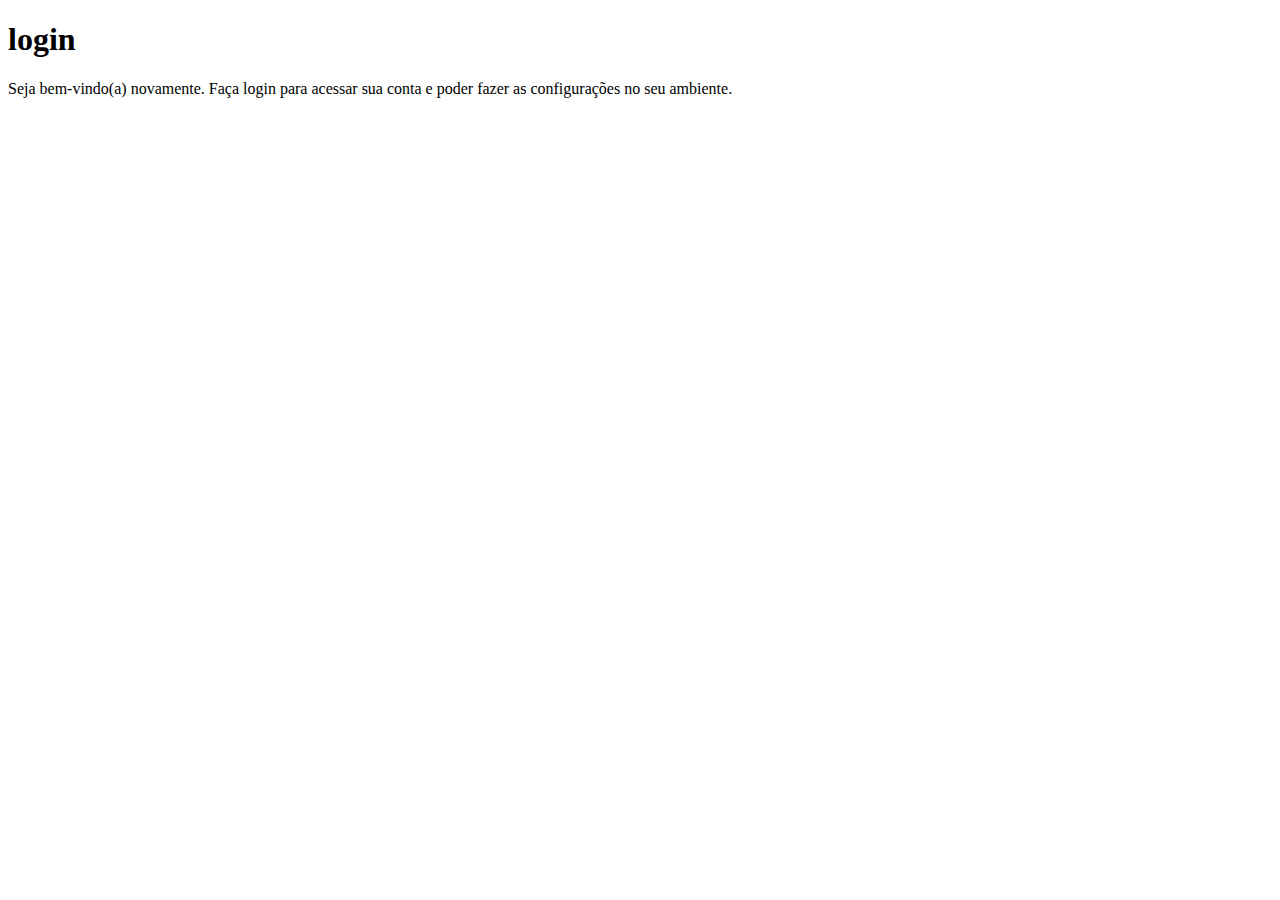
==== index.html @ 88038ad7 "estrutura do projeto criada" ====
<!DOCTYPE html>
<html lang="pt-br">
<head>
    <meta charset="UTF-8">
    <meta name="viewport" content="width=device-width, initial-scale=1.0">
    <title>Login</title>
    <link rel="stylesheet" href="estilos/style.css">
</head>
<body>
    <main>
        <section id="login">
            <div id="imagem">

            </div>
            <div id="formulario">
                <h1>login</h1>
                <p>Seja bem-vindo(a) novamente. Faça login para acessar sua conta e poder fazer as configurações no seu ambiente. </p>
                <form action="login.php" method="post">
                    
                </form>
            </div>
        </section>
    </main>
</body>
</html>
---- estilos/style.css ----
@charset "UTF=8";

:root{
    --verde: #49a09d;
    --lilas: #5f2c82;
}
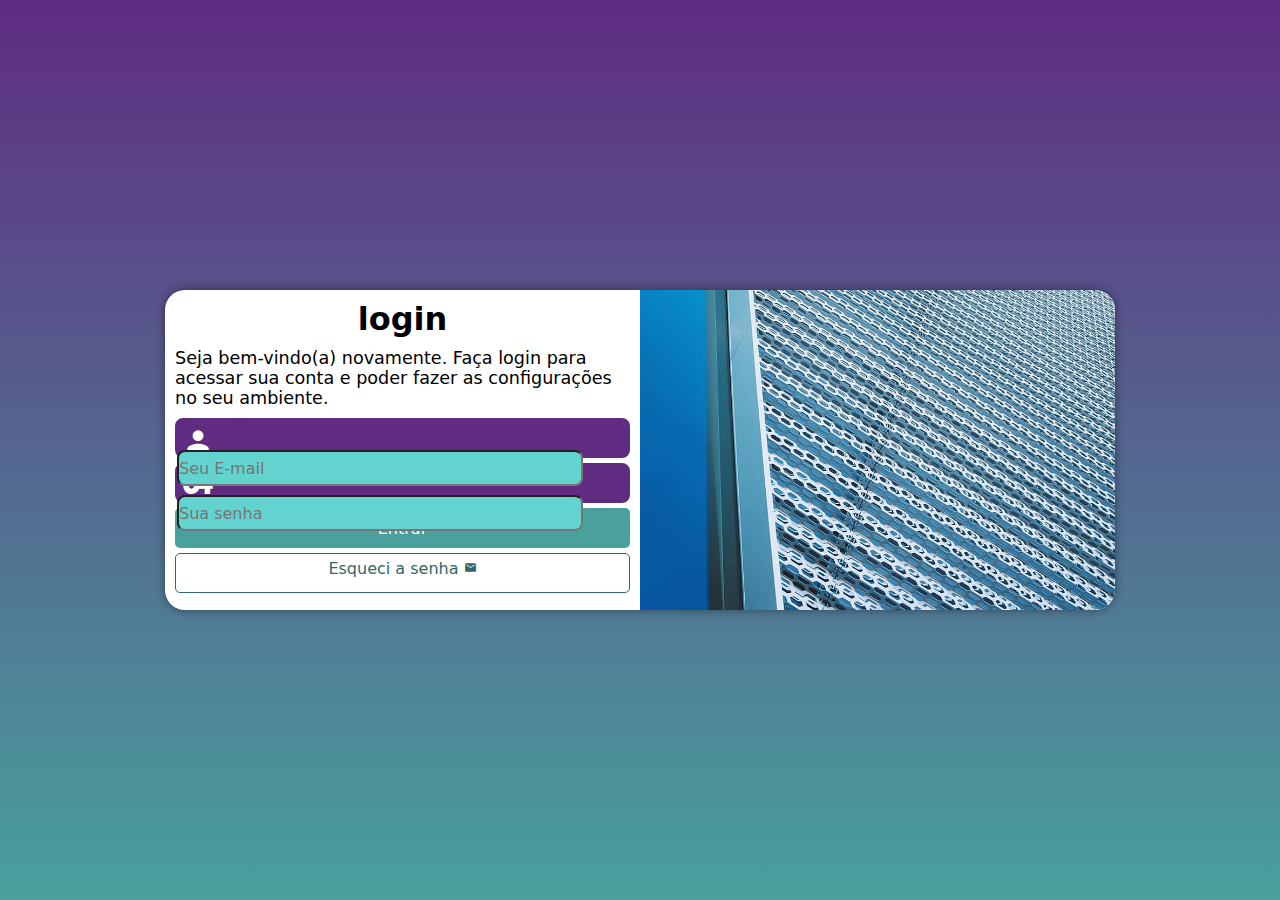
==== commit b1bcba28: "fim do projeeto" ====
--- a/index.html
+++ b/index.html
@@ -5,18 +5,27 @@
     <meta name="viewport" content="width=device-width, initial-scale=1.0">
     <title>Login</title>
     <link rel="stylesheet" href="estilos/style.css">
-</head>
+    <link rel="stylesheet" href="estilos/queries.css" >
+    <link href="https://fonts.googleapis.com/icon?family=Material+Icons" rel="stylesheet"></head>
 <body>
     <main>
         <section id="login">
-            <div id="imagem">
-
-            </div>
+            <div id="imagem"></div>
             <div id="formulario">
                 <h1>login</h1>
                 <p>Seja bem-vindo(a) novamente. Faça login para acessar sua conta e poder fazer as configurações no seu ambiente. </p>
-                <form action="login.php" method="post">
-                    
+                <form action="login.php" method="post" autocomplete="on">
+                    <div class="campo">
+                        <i class="material-icons">person</i>
+                        <input type="email" name="email" id="iemail" placeholder="Seu E-mail" required autocomplete="email" maxlength="40"><label for="iemail">Login</label>
+
+                    </div>
+                    <div class="campo">
+                        <i class="material-icons">vpn_key</i>
+                        <input type="password" name="senha" id="isenha" required placeholder="Sua senha" autocomplete="current-password" minlength="8" maxlength="20"><label for="isenha">Senha</label>
+                    </div>
+                    <input type="submit" value="Entrar">
+                    <a class="butão" href="#">Esqueci a senha <i class="material-icons">mail</i></a>
                 </form>
             </div>
         </section>
--- a/estilos/style.css
+++ b/estilos/style.css
@@ -3,4 +3,121 @@
 :root{
     --verde: #49a09d;
     --lilas: #5f2c82;
-}+}
+
+*{
+    font-family: system-ui, -apple-system, BlinkMacSystemFont, 'Segoe UI', Roboto, Oxygen, Ubuntu, Cantarell, 'Open Sans', 'Helvetica Neue', sans-serif;
+    margin: 0%;
+    padding: 0;
+    box-sizing: border-box;
+}
+body,html{
+    background-color: var(--lilas);
+    height: 100vh;
+    width: 100vw;
+}
+main{
+    height: 100vh;
+    width: 100vw;
+    position: relative;
+    
+}
+#login{
+    background-color: white;
+    width: 250px;
+    height: 500px;
+    border-radius:20px ;
+    position: absolute;
+    top: 50%;
+    left: 50%;
+    transform: translate(-50%,-50%);
+    overflow: hidden;
+    box-shadow: 0px 0px 10px rgba(0, 0, 0, 0.452);
+    transition: width .3s, heigth .3s;
+    transition-timing-function: ease; 
+    transform: translate(-50%,-50%);
+}
+#login>#imagem{
+    background: transparent url(../imgs/metal.jpg);
+    background-size: cover;
+    height: 200px;
+    background-position: left bottom;
+    display:block;
+}
+#formulario{
+    padding: 10px;
+    display:block;
+}
+#formulario > h1{
+    text-align: center;
+    margin-bottom: 10px;
+}
+#formulario >p{
+    font-size: .8rem;
+}
+.campo >label{
+    display: none;
+}
+form >div.campo{
+    background-color: #5f2c82;
+    border: 2px solid #5f2c82;
+    display: block;
+    width: 100%;
+    height: 40px;
+    margin: 5px 0px;
+    border-radius: 8px;
+}
+.campo >i{
+    font-size: 2rem;
+    width: 40px;
+    padding: 5px;
+    color: white;
+}
+.campo>input{
+    background-color: #62d3cf;
+    font-size: 1rem;
+    width:calc(100% - 45px) ;
+    height: 100%;
+    border-radius: 8px;
+    transform: translateY(-12px);
+}
+.campo>input:focus-within{
+    background-color: white;
+}
+form >input[type=submit]{
+    display: block;
+    font-size: 1rem;
+    width: 100%;
+    height: 40px;
+    background-color: var(--verde);
+    color: white;
+    border: none;
+    border-radius: 5px;
+    transition: 3.s;
+
+}
+form >input[type=submit]:hover{
+    background-color: #2f6866;
+    cursor: pointer;
+}
+form> a.butão{
+    display: block;
+    text-align: center;
+    font-size: 1rem;
+    width: 100%;
+    height: 40px;
+    padding-top: 5px;
+    margin-top: 5px;
+    text-decoration: none;
+    border-radius: 5px;
+    color: #2f6866 ;
+    border: 1px solid #2f6866;
+    transition: .3s;
+}
+
+form> a.butão:hover{
+    background-color: #62d3cf;
+}
+form> a.butão >i{
+    font-size: .8rem;
+}
--- a/estilos/queries.css
+++ b/estilos/queries.css
@@ -0,0 +1,53 @@
+@charset "UTF=8";
+
+:root{
+    --verde: #49a09d;
+    --lilas: #5f2c82;
+}
+
+@media screen and (min-width: 768px) and (max-width: 992px) {
+    body{
+        background-image: linear-gradient(to top, var(--verde),var(--lilas));
+    }
+    #login{
+        width: 80vw;
+        height: 280px;
+    }
+    #login > #imagem{
+        float: left;
+        width: 30%;
+        height: 100%;
+    }
+    #login > #formulario{
+        float: right;
+        width: 70%;
+        height: 100%;
+    }
+#formulario >p{
+    font-size: 1rem;
+}
+}
+
+@media screen and (min-width:992px){
+    body{
+        background-image: linear-gradient(to top, var(--verde),var(--lilas));
+    }
+    #login{
+        width: 950px;
+        height: 320px;
+    }
+    #login > #imagem{
+        float: right;
+        width: 50%;
+        height: 100%;
+    }
+    #login > #formulario{
+        float: left;
+        width: 50%;
+        height: 100%;
+    }
+#formulario >p{
+    font-size: 1.1rem;
+    margin: 10px 0px;
+}
+}